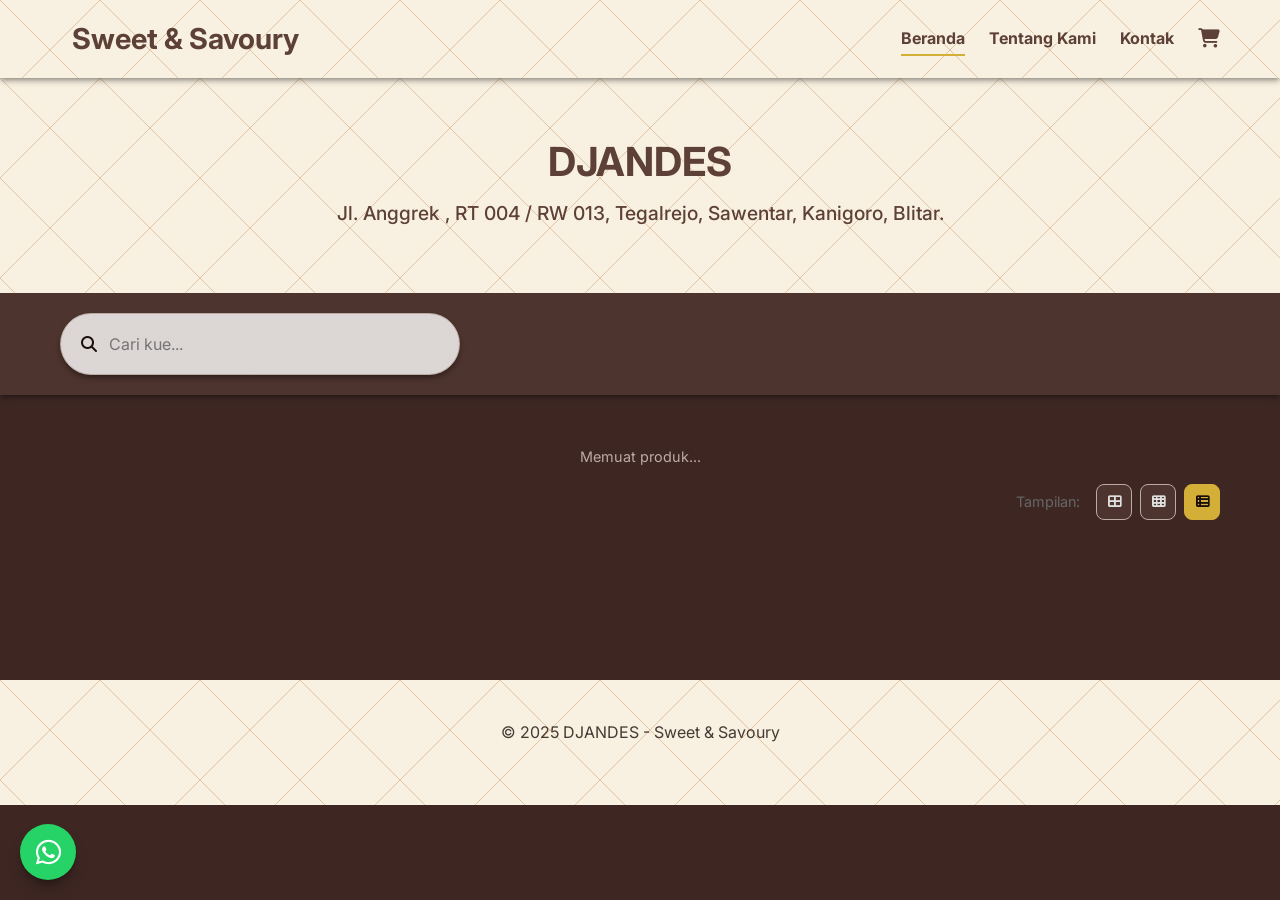
==== index.html @ 57e3a471 "Add files via upload" ====
<!DOCTYPE html>
<html lang="id">

<head>
    <meta charset="UTF-8">
    <meta name="viewport" content="width=device-width, initial-scale=1.0">
    <title>DJANDES - Sweet & Savoury - Katalog dan harga</title>
    <link rel="manifest" href="manifest-catalog.json">
    <link rel="stylesheet" href="https://cdnjs.cloudflare.com/ajax/libs/font-awesome/6.4.0/css/all.min.css">
    <link rel="stylesheet" href="style.css">
    <meta name="description"
        content="home made kue basah lokal yang menyajikan berbagai macam kue tradisional dan modern dengan cita rasa autentik dan kualitas terbaik.">
    <link rel="icon" type="image/png" href="/img/favicon.ico">
    <link rel="shortcut icon" href="/img/favicon.ico">
    <link rel="apple-touch-icon" href="/img/favicon.ico">
    <link href="https://fonts.googleapis.com/css2?family=Inter:wght@400;500;600;700&display=swap" rel="stylesheet">
    <script src="https://cdn.jsdelivr.net/npm/@supabase/supabase-js@2"></script>
    <!-- Open Graph / Facebook / WhatsApp -->
    <meta property="og:type" content="website">
    <meta property="og:site_name" content="DJANDES - Sweet & Savoury">
    <meta property="og:title" content="DJANDES - Sweet & Savoury">
    <meta property="og:description"
        content="Berbagai macam kue tradisional dan modern dengan cita rasa autentik dan kualitas terbaik.">
    <meta property="og:image" content="https://djandes.vercel.app/img/djandes.png" />
    <meta property="og:url" content="https://djandes.vercel.app">

    <!-- Twitter / X Card -->
    <meta name="twitter:card" content="summary_large_image">
    <meta name="twitter:title" content="DJANDES - Sweet & Savoury">
    <meta name="twitter:description"
        content="home made kue basah lokal yang menyajikan berbagai macam kue tradisional dan modern dengan cita rasa autentik dan kualitas terbaik.">
    <meta name="twitter:image" content="https://djandes.vercel.app/img/djandes.png">
</head>

<body>
    <!-- Header -->
    <header>
        <div class="container">
            <div class="header-content">
                <div class="logo">
                    <img id="site-logo" src="img/gambar.jpg" alt="">
                    <h1>Sweet & Savoury</h1>
                </div>
                <nav>
                    <ul>
                        <li><a href="index.html" style="color: var(--primary-color);">Beranda</a></li>
                        <li><a href="about.html">Tentang Kami</a></li>
                        <li><a href="contact.html">Kontak</a></li>
                        <li class="nav-cart">
                            <a href="#" id="nav-cart-toggle">
                                <i class="fas fa-shopping-cart"></i>
                                <span class="cart-count" id="nav-cart-count">0</span>
                            </a>
                        </li>
                    </ul>
                </nav>
            </div>
        </div>
    </header>

    <!-- Hero Section -->
    <section class="hero" id="home">
        <div class="container">
            <h2 id="site-title">DJANDES</h2>
            <p id="site-description">Jl. Anggrek , RT 004 / RW 013, Tegalrejo, Sawentar, Kanigoro, Blitar.</p>
            <div class="social-icons" id="social-icons">
                <!-- Social icons will be dynamically added here -->
            </div>
        </div>
    </section>

    <!-- Filter & Search Section -->
    <section class="filter-section">
        <div class="container">
            <div class="filter-content">
                <div class="search-box">
                    <i class="fas fa-search"></i>
                    <input type="text" id="search-input" placeholder="Cari kue...">
                </div>
                <div class="category-filter" id="category-filter">
                    <!-- Categories will be dynamically added here -->
                </div>
            </div>
        </div>
    </section>

    <!-- Products Section -->
    <section class="products-section" id="products">
        <div class="container">
            <!-- Products Count -->
            <div class="products-count" id="products-count">
                Memuat produk...
            </div>

            <!-- Grid Layout Controls -->
            <div class="layout-controls" id="layout-controls">
                <span style="margin-right: 8px; color: #666; font-size: 0.9rem;">Tampilan:</span>
                <button class="layout-btn active" id="grid-2-btn" title="2 Kolom">
                    <i class="fas fa-th-large"></i>
                </button>
                <button class="layout-btn" id="grid-3-btn" title="3 Kolom">
                    <i class="fas fa-th"></i>
                </button>
                <button class="layout-btn" id="grid-4-btn" title="4 Kolom">
                    <i class="fas fa-th-list"></i>
                </button>
            </div>

            <!-- Products Grid -->
            <div class="products-grid" id="products-grid">
                <!-- Products will be dynamically added here -->
            </div>

            <!-- Pagination -->
            <div class="pagination" id="pagination">
                <!-- Pagination buttons will be dynamically added here -->
            </div>
            <div class="pagination-info" id="pagination-info"></div>
        </div>
    </section>

    <!-- Image Modal -->
    <div class="image-modal" id="image-modal">
        <div class="modal-content">
            <button class="close-modal" id="close-modal">
                <i class="fas fa-times"></i>
            </button>
            <img class="modal-image" id="modal-image" src="" alt="">
        </div>
    </div>

    <!-- NEW: Description Modal -->
    <div class="description-modal" id="description-modal">
        <div class="description-modal-content">
            <button class="close-description-modal" id="close-description-modal">
                <i class="fas fa-times"></i>
            </button>
            <h3 id="description-modal-title"></h3>
            <p id="description-modal-text"></p>
        </div>
    </div>

    <!-- Checkout Modal -->
    <div class="checkout-modal" id="checkout-modal">
        <div class="checkout-form" id="checkout-form">
            <div class="checkout-header">
                <h3>Checkout Pesanan</h3>
                <button class="close-checkout" id="close-checkout">
                    <i class="fas fa-times"></i>
                </button>
            </div>

            <div class="form-group">
                <label for="customer-name">Nama Pemesan *</label>
                <input type="text" id="customer-name" class="form-control" placeholder="Masukkan nama lengkap" required>
            </div>

            <div class="form-row">
                <div class="form-group">
                    <label for="pickup-date">Tanggal Pengambilan *</label>
                    <input type="date" id="pickup-date" class="form-control" required>
                </div>
                <div class="form-group">
                    <label for="pickup-time">Jam Pengambilan *</label>
                    <input type="time" id="pickup-time" class="form-control" required>
                </div>
            </div>

            <div class="form-group">
                <label for="customer-note">Catatan Tambahan (Opsional)</label>
                <textarea id="customer-note" class="form-control"
                    placeholder="Masukkan catatan atau instruksi khusus (opsional)" rows="2"
                    style="font-family: inherit; font-size: 0.95rem; resize: vertical;"></textarea>
            </div>

            <div class="form-group">
                <label>Detail Pesanan:</label>
                <div id="checkout-items"
                    style="background: var(--light-color); padding: 16px; border-radius: 8px; margin-top: 8px; font-size: 0.9rem;">
                    <!-- Order items will be dynamically added here -->
                </div>
            </div>

            <button class="checkout-btn" id="confirm-checkout">
                <i class="fab fa-whatsapp"></i> Kirim ke WhatsApp
            </button>
        </div>
    </div>

    <!-- Cart Summary -->
    <div class="cart-summary" id="cart-summary">
        <div class="cart-header">
            <h3>Keranjang Belanja</h3>
            <button class="close-cart" id="close-cart">
                <i class="fas fa-times"></i>
            </button>
        </div>
        <div class="cart-items" id="cart-items">
            <!-- Cart items will be dynamically added here -->
        </div>
        <div class="cart-total" id="cart-total">
            Total: Rp 0
        </div>
        <button class="checkout-btn" id="checkout-btn">Checkout Pesanan</button>
    </div>

    <!-- WhatsApp Float -->
    <a class="whatsapp-float" id="whatsapp-float" href="#" target="_blank">
        <i class="fab fa-whatsapp"></i>
    </a>

    <!-- Footer -->
    <footer>
        <div class="container">
            <div class="footer-content">
                <p>&copy; 2025 DJANDES - Sweet & Savoury</p>
                <div class="social-icons">
                    <!-- Social icons will be dynamically added here -->
                </div>
            </div>
        </div>
    </footer>

    <!-- ================================================================================= -->
    <!-- MODAL BARU: BOX SELECTION -->
    <!-- ================================================================================= -->
    <div class="box-selection-modal" id="box-selection-modal">
        <div class="box-selection-content">
            <div class="box-selection-header">
                <h3>Menu Box</h3>
                <button class="close-box-selection" id="close-box-selection">
                    <i class="fas fa-times"></i>
                </button>
            </div>
            <div class="box-options-container" id="box-options-container">
                <!-- Box options will be dynamically added here -->
            </div>
        </div>
    </div>

    <!-- ================================================================================= -->
    <!-- MODAL BARU: SNACK BOX COMPOSITION -->
    <!-- ================================================================================= -->
    <div class="snack-box-modal" id="snack-box-modal">
        <div class="snack-box-content">
            <div class="snack-box-header">
                <h3 id="snack-box-title">Pilih Komponen</h3>
                <button class="close-snack-box" id="close-snack-box">
                    <i class="fas fa-times"></i>
                </button>
            </div>
            <div class="snack-box-description" id="snack-box-description">
                <!-- Description will be dynamically added here -->
            </div>
            <div class="snack-box-components" id="snack-box-components">
                <!-- Components will be dynamically added here -->
            </div>
            <div class="snack-box-footer">
                <div class="snack-box-selected-count" id="snack-box-selected-count">0 item dipilih</div>
                <button class="btn btn-primary" id="snack-box-confirm-btn" disabled>Lanjutkan</button>
            </div>
        </div>
    </div>

    <script src="config.js"></script>
    <script src="script.js"></script>
</body>

</html>
---- style.css ----
/* Modern Styles for DJANDES Website - Dark Brown & Gold Theme */
:root {
    --primary-color: #5D4037;
    /* Rich Dark Brown */
    --secondary-color: #D4AF37;
    /* Elegant Gold */
    --accent-color: #BCAAA4;
    /* Light Brown */
    --text-color: #E0E0E0;
    /* Light Gray Text */
    --text-dark: #212121;
    /* Dark Text for Light Elements */
    --light-color: #3E2723;
    /* Dark Brown Background */
    --card-bg: #4E342E;
    /* Card Background */
    --dark-color: #1A0E0A;
    /* Very Dark Brown */
    --gold-accent: #FFD700;
    /* Bright Gold */
    --cream-accent: #F5E6D3;
    /* Cream Color */
    --shadow: 0 4px 6px -1px rgba(0, 0, 0, 0.3), 0 2px 4px -1px rgba(0, 0, 0, 0.2);
    --shadow-lg: 0 10px 15px -3px rgba(0, 0, 0, 0.3), 0 4px 6px -2px rgba(0, 0, 0, 0.2);
    --social-bg: linear-gradient(rgba(255, 255, 255, 0.8), rgba(255, 255, 255, 0.8));
    --error-color: #E53935;
    --success-color: #43A047;
    --warning-color: #FB8C00;
    --info-color: #1E88E5;
    --border-radius: 12px;
    --transition: all 0.3s ease;
    --white-color: #F9FAFB;
    --black-color: #000000;
    --product-name: #FFFFFF;
}

* {
    margin: 0;
    padding: 0;
    box-sizing: border-box;
    font-family: 'Inter', -apple-system, BlinkMacSystemFont, 'Segoe UI', Roboto, Oxygen, Ubuntu, Cantarell, 'Open Sans', 'Helvetica Neue', sans-serif;
}

body {
    background: var(--light-color);
    color: var(--text-color);
    line-height: 1.6;
    overflow-x: hidden;
}

.container {
    max-width: 1200px;
    margin: 0 auto;
    padding: 0 20px;
}

/* Header Styles - Simple and Mobile Friendly */
header {
    background: linear-gradient(rgba(255, 255, 255, 0.34), rgba(255, 255, 255, 0.34)),
        url('data:image/svg+xml;utf8,<svg xmlns="http://www.w3.org/2000/svg" width="100" height="100" viewBox="0 0 100 100"><rect width="100" height="100" fill="%23f5e8d0"/><path d="M0 0L100 100M100 0L0 100" stroke="%23d4a574" stroke-width="1"/></svg>');
    box-shadow: var(--shadow);
    position: sticky;
    top: 0;
    z-index: 100;
}

.header-content {
    display: flex;
    justify-content: space-between;
    align-items: center;
    padding: 16px 0;
    flex-wrap: wrap;
    gap: 16px;
}

.logo {
    display: flex;
    align-items: center;
    gap: 12px;
}

.logo img {
    height: 45px;
    width: auto;
    border-radius: 8px;
    object-fit: cover;
}

.logo h1 {
    font-size: 1.8rem;
    color: var(--primary-color);
    font-weight: 700;
}

nav ul {
    display: flex;
    list-style: none;
    gap: 24px;
    align-items: center;
}

nav a {
    text-decoration: none;
    color: var(--primary-color);
    font-weight: 500;
    font-size: 1rem;
    font-weight: bold;
    transition: var(--transition);
    position: relative;
    padding: 8px 0;
    white-space: nowrap;
}

nav a::after {
    content: '';
    position: absolute;
    bottom: 0;
    left: 0;
    width: 0;
    height: 2px;
    background-color: var(--secondary-color);
    transition: width 0.3s ease;
}

nav a:hover::after,
nav a[style*="color: var(--primary-color)"]::after {
    width: 100%;
}

nav a:hover {
    color: var(--secondary-color);
}

/* Navbar Cart Styles */
.nav-cart {
    position: relative;
}

.nav-cart a {
    display: flex;
    align-items: center;
    justify-content: center;
    position: relative;
    font-size: 1.2rem;
}

.cart-count {
    position: absolute;
    top: -8px;
    right: -8px;
    background-color: var(--error-color);
    color: white;
    font-size: 0.7rem;
    font-weight: 600;
    width: 18px;
    height: 18px;
    border-radius: 50%;
    display: flex;
    align-items: center;
    justify-content: center;
    text-align: center;
    line-height: 1;
    padding: 0;
    display: none;
}

/* Hero Section - Modern */
.hero {
    text-align: center;
    padding: 60px 0 40px;
    background: linear-gradient(rgba(255, 255, 255, 0.34), rgba(255, 255, 255, 0.34)),
        url('data:image/svg+xml;utf8,<svg xmlns="http://www.w3.org/2000/svg" width="100" height="100" viewBox="0 0 100 100"><rect width="100" height="100" fill="%23f5e8d0"/><path d="M0 0L100 100M100 0L0 100" stroke="%23d4a574" stroke-width="1"/></svg>');
    position: relative;
}

.hero::before {
    content: '';
    position: absolute;
    top: 0;
    left: 0;
    width: 100%;
    background: url('data:image/svg+xml;utf8,<svg xmlns="http://www.w3.org/2000/svg" width="100" height="100" viewBox="0 0 100 100"><rect width="100" height="100" fill="none"/><path d="M0 0L100 100M100 0L0 100" stroke="rgba(212, 175, 55, 0.1)" stroke-width="1"/></svg>');
    background-size: 20px 20px;
    opacity: 0.5;
}

.hero h2 {
    font-size: 2.5rem;
    color: var(--primary-color);
    margin-bottom: 12px;
    font-weight: 700;
    line-height: 1.2;
    position: relative;
}

.hero p {
    font-size: 1.2rem;
    color: var(--primary-color);
    margin-bottom: 24px;
    font-weight: 500;
    position: relative;
}

.social-icons {
    display: flex;
    justify-content: center;
    gap: 16px;
    margin-top: 20px;
    position: relative;
}

.social-icons a {
    color: var(--primary-color);
    font-size: 1.5rem;
    transition: var(--transition);
    padding: 12px;
    border-radius: 50%;
    background-color: var(--social-bg);
}

.social-icons a:hover {
    color: var(--gold-accent);
    background-color: var(--social-bg);
    transform: translateY(-4px);
}

/* Page Hero */
.page-hero {
    text-align: center;
    padding: 60px 0 40px;
    background: linear-gradient(135deg, rgba(26, 14, 10, 0.9), rgba(62, 39, 35, 0.9));
    position: relative;
}

.page-hero h1 {
    font-size: 2.5rem;
    color: var(--white-color);
    margin-bottom: 12px;
    font-weight: 700;
}

.page-hero p {
    font-size: 1.2rem;
    color: var(--white-color);
    font-weight: 500;
}

/* Filter & Search - Modern */
.filter-section {
    background-color: var(--card-bg);
    padding: 20px 0;
    margin-bottom: 30px;
    box-shadow: var(--shadow);
}

.filter-content {
    display: flex;
    justify-content: space-between;
    align-items: center;
    flex-wrap: wrap;
    gap: 20px;
}

.search-box {
    display: flex;
    align-items: center;
    background: var(--social-bg);
    border-radius: 50px;
    padding: 12px 20px;
    box-shadow: var(--shadow);
    flex: 1;
    max-width: 400px;
    border: 1px solid var(--accent-color);
    transition: var(--transition);
}

.search-box:focus-within {
    border-color: var(--black-color);
    box-shadow: 0 0 0 3px rgba(0, 0, 0, 0.32);
}

.search-box input {
    border: none;
    outline: none;
    padding: 8px 12px;
    width: 100%;
    background: transparent;
    font-size: 1rem;
    color: var(--dark-color);
}

.search-box i {
    color: var(--dark-color);
    font-size: 1rem;
}

.category-filter {
    display: flex;
    gap: 12px;
    flex-wrap: wrap;
    justify-content: center;
}

.category-btn {
    background: var(--social-bg);
    border: 1px solid var(--black-color);
    padding: 10px 16px;
    border-radius: 50px;
    cursor: pointer;
    transition: var(--transition);
    font-size: 0.9rem;
    font-weight: 500;
    box-shadow: 0 1px 3px rgba(0, 0, 0, 0.2);
    white-space: nowrap;
    color: var(--dark-color);
    /* PERBAIKAN: Hilangkan bayangan biru mobile */
    -webkit-tap-highlight-color: transparent;
}

.category-btn.active,
.category-btn:hover {
    background: var(--secondary-color);
    color: var(--dark-color);
    border-color: var(--secondary-color);
    transform: translateY(-2px);
    box-shadow: var(--shadow);
}

/* Products Section - Modern */
.products-section {
    padding: 20px 0 40px;
}

.products-count {
    color: var(--accent-color);
    font-size: 0.9rem;
    margin-bottom: 16px;
    text-align: center;
}

/* Layout Controls */
.layout-controls {
    display: flex;
    justify-content: flex-end;
    align-items: center;
    gap: 8px;
    margin-bottom: 20px;
}

.layout-btn {
    background: var(--card-bg);
    border: 1px solid var(--accent-color);
    width: 36px;
    height: 36px;
    border-radius: 8px;
    display: flex;
    align-items: center;
    justify-content: center;
    cursor: pointer;
    transition: var(--transition);
    color: var(--text-color);
}

.layout-btn.active {
    background: var(--secondary-color);
    color: var(--dark-color);
    border-color: var(--secondary-color);
}

.layout-btn:hover {
    background: var(--secondary-color);
    color: var(--dark-color);
    border-color: var(--secondary-color);
}

/* Products Grid - Responsive with Default Grids */
.products-grid {
    display: grid;
    grid-template-columns: repeat(2, 1fr);
    gap: 20px;
    margin-bottom: 30px;
}

/* Product Card - Mobile Friendly */
.product-card {
    background: var(--accent-color);
    border-radius: var(--border-radius);
    overflow: hidden;
    box-shadow: var(--shadow);
    transition: var(--transition);
    border: 1px solid var(--accent-color);
    display: flex;
    flex-direction: column;
}

.product-card:hover {
    transform: translateY(-4px);
    box-shadow: var(--shadow-lg);
}

.product-image-container {
    position: relative;
    height: 200px;
    overflow: hidden;
    cursor: pointer;
    background-color: var(--dark-color);
    /* PERBAIKAN: Hilangkan bayangan biru di mobile agar profesional */
    -webkit-tap-highlight-color: transparent;
    transition: transform 0.2s ease;
}

.product-image-container:active {
    /* PERBAIKAN: Feedback klik yang instan tapi bersih */
    transform: scale(0.97);
    transition: none;
}

.product-image {
    width: 100%;
    height: 100%;
    object-fit: cover;
    transition: var(--transition);
}

.product-image:hover {
    transform: scale(1.05);
}

/* Category Badge Styling */
.category-badge {
    position: absolute;
    top: 10px;
    left: 10px;
    background-color: var(--info-color);
    color: var(--white-color);
    padding: 5px 10px;
    border-radius: 20px;
    font-size: 0.7rem;
    font-weight: 600;
    text-transform: uppercase;
    letter-spacing: 0.5px;
    z-index: 2;
    box-shadow: 0 2px 8px rgba(0, 0, 0, 0.3);
    backdrop-filter: blur(4px);
}

.gallery-badge {
    position: absolute;
    top: 12px;
    right: 12px;
    background: rgba(0, 131, 255, 0.7);
    color: var(--white-color);
    width: 28px;
    height: 28px;
    border-radius: 50%;
    display: flex;
    align-items: center;
    justify-content: center;
    font-size: 0.8rem;
}

.product-info {
    padding: 16px;
    display: flex;
    flex-direction: column;
    flex: 1;
}

.product-name {
    font-size: 1rem;
    font-weight: 600;
    margin-bottom: 8px;
    color: var(--white-color);
    line-height: 1.4;
    display: -webkit-box;
    -webkit-line-clamp: 2;
    -webkit-box-orient: vertical;
    text-overflow: ellipsis;
    text-shadow:
        0 0 2px #000,
        0 0 3px #000,
        0 0 4px #000;
}

.product-price {
    font-size: 1.1rem;
    font-weight: 700;
    color: var(--gold-accent);
    margin-bottom: 8px;
    text-shadow:
        0 0 2px #000,
        0 0 3px #000,
        0 0 4px #000;
}

/* Clickable Description Styling */
.product-description {
    font-size: 0.85rem;
    color: var(--card-bg);
    margin-bottom: 16px;
    line-height: 1.4;
    flex: 1;
    cursor: pointer;
    transition: color 0.2s ease;
    display: -webkit-box;
    -webkit-line-clamp: 2;
    -webkit-box-orient: vertical;
    overflow: hidden;
    text-overflow: ellipsis;
    /* PERBAIKAN: Hilangkan bayangan biru mobile */
    -webkit-tap-highlight-color: transparent;
}

.product-description:hover {
    color: var(--white-color);
}

/* Product Actions - Mobile Friendly */
.product-actions {
    display: flex;
    flex-direction: column;
    gap: 12px;
    align-items: center;
}

.add-to-cart {
    background: var(--card-bg);
    color: var(--white-color);
    border: none;
    padding: 10px 20px;
    border-radius: 8px;
    cursor: pointer;
    transition: var(--transition);
    font-size: 0.9rem;
    font-weight: 600;
    text-align: center;
    width: 100%;
    max-width: 200px;
    flex-shrink: 0;
}

.add-to-cart:hover {
    background: var(--success-color);
    color: var(--white-color);
    border: none;
    transform: translateY(-2px);
}

/* Style untuk tombol hapus mode */
.add-to-cart.delete-mode {
    background: var(--error-color) !important;
    color: white !important;
}

.add-to-cart.delete-mode:hover {
    background: #c62828 !important;
    transform: translateY(-2px);
}

/* ================================================================================= */
/* CSS UNTUK STATUS STOK, MINIMAL ORDER, TIPE PRODUK */
/* ================================================================================= */
/* Out of Stock Overlay */
.out-of-stock-overlay {
    position: absolute;
    top: 60%;
    left: 50%;
    transform: translate(-50%, -50%) rotate(-15deg);
    background-color: var(--error-color);
    color: white;
    padding: 8px 20px;
    border-radius: 8px;
    font-weight: 700;
    text-transform: uppercase;
    font-size: 1.2rem;
    z-index: 10;
    box-shadow: 0 4px 8px rgba(0, 0, 0, 0.3);
}

/* Product Badges */
.product-badges {
    display: flex;
    flex-wrap: wrap;
    gap: 6px;
    margin-bottom: 8px;
}

.min-order-badge,
.type-badge {
    font-size: 0.7rem;
    padding: 2px 6px;
    border-radius: 4px;
    font-weight: 600;
}

.min-order-badge {
    background-color: rgba(0, 131, 255, 0.51);
    color: var(--white-color);
    font-size: 0.7rem;
    text-shadow:
        0 0 2px #000,
        0 0 3px #000,
        0 0 4px #000;
}

.type-badge {
    background-color: rgba(59, 130, 246, 0.2);
    color: var(--info-color);
}

/* Out of Stock Product Card */
.product-card.out-of-stock {
    opacity: 0.7;
}

.product-card.out-of-stock .product-image {
    filter: grayscale(100%);
}

.product-card.out-of-stock .product-actions button {
    background-color: var(--dark-color);
    color: var(--accent-color);
    cursor: not-allowed;
}

.product-card.out-of-stock .product-actions button:hover {
    background-color: var(--dark-color);
    transform: none;
}

/* ================================================================================= */
/* PERBAIKAN PAGINATION - DIPUSATKAN DAN DIPERBAIKI */
/* ================================================================================= */
.pagination-container {
    display: flex;
    flex-direction: column;
    align-items: center;
    margin: 30px 0;
}

.pagination {
    display: flex;
    justify-content: center;
    align-items: center;
    gap: 8px;
    flex-wrap: wrap;
}

.pagination button {
    background: var(--card-bg);
    border: 1px solid var(--accent-color);
    color: var(--text-color);
    width: 40px;
    height: 40px;
    border-radius: 8px;
    display: flex;
    align-items: center;
    justify-content: center;
    cursor: pointer;
    transition: var(--transition);
    font-size: 0.9rem;
    font-weight: 500;
}

.pagination button:hover:not(:disabled) {
    background: var(--secondary-color);
    color: var(--dark-color);
    border-color: var(--secondary-color);
    transform: translateY(-2px);
}

.pagination button.active {
    background: var(--secondary-color);
    color: var(--dark-color);
    border-color: var(--secondary-color);
    font-weight: 600;
}

.pagination button:disabled {
    opacity: 0.5;
    cursor: not-allowed;
    transform: none;
}

.pagination-ellipsis {
    color: var(--accent-color);
    padding: 0 8px;
    font-weight: 500;
}

.pagination-info {
    text-align: center;
    color: var(--accent-color);
    font-size: 0.9rem;
    margin-top: 10px;
}

/* ================================================================================= */
/* MODAL BOX SELECTION & SNACK BOX - DIPERBAIKI */
/* ================================================================================= */

/* Box Selection Modal */
.box-selection-modal {
    display: none;
    position: fixed;
    top: 0;
    left: 0;
    width: 100%;
    height: 100%;
    background-color: rgba(0, 0, 0, 0.9);
    z-index: 1000;
    justify-content: center;
    align-items: center;
    padding: 20px;
    backdrop-filter: blur(5px);
}

.box-selection-modal.active {
    display: flex;
}

.box-selection-content {
    background-color: var(--card-bg);
    border-radius: var(--border-radius);
    width: 100%;
    max-width: 800px;
    max-height: 90vh;
    overflow-y: auto;
    box-shadow: var(--shadow-lg);
}

.box-selection-header {
    display: flex;
    justify-content: space-between;
    align-items: center;
    padding: 20px;
    border-bottom: 1px solid var(--accent-color);
    position: sticky;
    top: 0;
    background: var(--card-bg);
    z-index: 1;
}

.box-selection-header h3 {
    margin: 0;
    color: var(--cream-accent);
    font-size: 1.5rem;
}

.close-box-selection {
    background: none;
    border: none;
    font-size: 1.5rem;
    cursor: pointer;
    color: var(--accent-color);
    transition: var(--transition);
    width: 40px;
    height: 40px;
    border-radius: 50%;
    display: flex;
    align-items: center;
    justify-content: center;
}

.close-box-selection:hover {
    background: rgba(255, 255, 255, 0.1);
    color: var(--error-color);
}

/* Quantity Controls dalam Modal */
.modal-quantity-controls {
    padding: 20px;
    border-bottom: 1px solid var(--accent-color);
}

.modal-quantity-section {
    text-align: center;
}

.modal-quantity-section h4 {
    margin-bottom: 15px;
    color: var(--cream-accent);
    font-size: 1.1rem;
}

.modal-quantity-section .quantity-controls-centered {
    display: flex;
    align-items: center;
    justify-content: center;
    gap: 12px;
    margin: 0 auto;
    background: var(--light-color);
    border-radius: 12px;
    padding: 12px 20px;
    max-width: 200px;
}

.modal-quantity-section .quantity-btn {
    background: var(--card-bg);
    border: 1px solid var(--accent-color);
    width: 36px;
    height: 36px;
    border-radius: 8px;
    display: flex;
    align-items: center;
    justify-content: center;
    cursor: pointer;
    font-weight: bold;
    font-size: 1rem;
    transition: var(--transition);
    color: var(--white-color);
}

.modal-quantity-section .quantity-btn:hover {
    background: var(--secondary-color);
    color: var(--dark-color);
    border-color: var(--secondary-color);
}

.modal-quantity-section .quantity-input {
    width: 70px;
    text-align: center;
    border: 1px solid var(--accent-color);
    border-radius: 8px;
    padding: 8px 10px;
    font-size: 1rem;
    font-weight: 600;
    background: var(--white-color);
    color: var(--black-color);
}

.min-order-info {
    margin-top: 8px;
    color: var(--warning-color);
    font-size: 0.85rem;
    font-style: italic;
}

.modal-separator {
    padding: 15px 20px;
    background: var(--light-color);
}

.modal-separator h4 {
    margin: 0;
    color: var(--cream-accent);
    font-size: 1.1rem;
}

/* Box Options Grid */
.box-options-grid {
    display: grid;
    grid-template-columns: repeat(auto-fill, minmax(200px, 1fr));
    gap: 15px;
    padding: 20px;
}

.box-option {
    border: 2px solid var(--accent-color);
    border-radius: var(--border-radius);
    overflow: hidden;
    cursor: pointer;
    transition: var(--transition);
    background-color: var(--card-bg);
}

.box-option:hover {
    transform: translateY(-4px);
    box-shadow: var(--shadow-lg);
    border-color: var(--secondary-color);
}

.box-option.active {
    border-color: var(--secondary-color);
    box-shadow: 0 0 0 3px rgba(212, 175, 55, 0.3);
}

.box-option-image {
    height: 150px;
    overflow: hidden;
}

.box-option-image img {
    width: 100%;
    height: 100%;
    object-fit: cover;
    transition: var(--transition);
}

.box-option:hover .box-option-image img {
    transform: scale(1.05);
}

.box-option-info {
    padding: 15px;
    text-align: center;
}

.box-option-info h4 {
    margin: 0 0 8px 0;
    color: var(--white-color);
    font-size: 1rem;
}

.box-option-price {
    margin: 0;
    color: var(--gold-accent);
    font-weight: 600;
    font-size: 0.9rem;
}

/* Tombol Konfirmasi Modal */
.modal-confirm-btn {
    margin: 20px;
    width: calc(100% - 40px);
    padding: 15px;
    font-size: 1.1rem;
    font-weight: 600;
    background: var(--secondary-color);
    color: var(--dark-color);
    border: none;
    border-radius: 8px;
    cursor: pointer;
    transition: var(--transition);
    display: flex;
    align-items: center;
    justify-content: center;
    gap: 8px;
}

.modal-confirm-btn:hover:not(:disabled) {
    background: var(--gold-accent);
    transform: translateY(-2px);
}

.modal-confirm-btn:disabled {
    opacity: 0.6;
    cursor: not-allowed;
    transform: none;
}

/* Snack Box Modal */
.snack-box-modal {
    display: none;
    position: fixed;
    top: 0;
    left: 0;
    width: 100%;
    height: 100%;
    background-color: rgba(0, 0, 0, 0.9);
    z-index: 1000;
    justify-content: center;
    align-items: center;
    padding: 20px;
    backdrop-filter: blur(5px);
}

.snack-box-modal.active {
    display: flex;
}

.snack-box-content {
    background-color: var(--card-bg);
    border-radius: var(--border-radius);
    width: 100%;
    max-width: 900px;
    max-height: 90vh;
    overflow-y: auto;
    box-shadow: var(--shadow-lg);
    display: flex;
    flex-direction: column;
}

.snack-box-header {
    display: flex;
    justify-content: space-between;
    align-items: center;
    padding: 20px;
    border-bottom: 1px solid var(--accent-color);
    position: sticky;
    top: 0;
    background: var(--card-bg);
    z-index: 1;
}

.snack-box-header h3 {
    margin: 0;
    color: var(--cream-accent);
    font-size: 1.5rem;
}

.close-snack-box {
    background: none;
    border: none;
    font-size: 1.5rem;
    cursor: pointer;
    color: var(--accent-color);
    transition: var(--transition);
    width: 40px;
    height: 40px;
    border-radius: 50%;
    display: flex;
    align-items: center;
    justify-content: center;
}

.close-snack-box:hover {
    background: rgba(255, 255, 255, 0.1);
    color: var(--error-color);
}

.snack-box-description {
    padding: 15px 20px;
    color: var(--text-color);
    background-color: var(--light-color);
    text-align: center;
    font-size: 0.95rem;
}

.snack-box-components {
    flex-grow: 1;
    overflow-y: auto;
    padding: 0;
}

.snack-box-components-grid {
    display: grid;
    grid-template-columns: repeat(auto-fill, minmax(200px, 1fr));
    gap: 15px;
    padding: 20px;
}

.snack-box-component {
    border: 2px solid var(--accent-color);
    border-radius: var(--border-radius);
    overflow: hidden;
    cursor: pointer;
    transition: var(--transition);
    background-color: var(--card-bg);
    position: relative;
}

.snack-box-component:hover {
    transform: translateY(-4px);
    box-shadow: var(--shadow-lg);
    border-color: var(--secondary-color);
}

.snack-box-component.selected {
    border-color: var(--secondary-color);
    box-shadow: 0 0 0 3px rgba(212, 175, 55, 0.3);
}

.component-image {
    height: 120px;
    overflow: hidden;
}

.component-image img {
    width: 100%;
    height: 100%;
    object-fit: cover;
    transition: var(--transition);
}

.snack-box-component:hover .component-image img {
    transform: scale(1.05);
}

.component-info {
    padding: 12px;
}

.component-info h4 {
    margin: 0 0 6px 0;
    color: var(--white-color);
    font-size: 0.95rem;
    line-height: 1.3;
}

.component-price {
    margin: 0;
    color: var(--gold-accent);
    font-weight: 600;
    font-size: 0.85rem;
}

.component-checkbox {
    position: absolute;
    top: 10px;
    right: 10px;
    background-color: rgba(0, 0, 0, 0.7);
    width: 24px;
    height: 24px;
    border-radius: 4px;
    display: flex;
    align-items: center;
    justify-content: center;
}

.component-checkbox input[type="checkbox"] {
    width: 16px;
    height: 16px;
    cursor: pointer;
    accent-color: var(--secondary-color);
}

.snack-box-footer {
    display: flex;
    justify-content: space-between;
    align-items: center;
    padding: 20px;
    border-top: 1px solid var(--accent-color);
    background: var(--light-color);
    position: sticky;
    bottom: 0;
}

.snack-box-selected-count {
    color: var(--text-color);
    font-weight: 600;
    font-size: 0.95rem;
}

/* Tombol dalam modal */
.btn {
    background: var(--secondary-color);
    color: var(--dark-color);
    border: none;
    padding: 12px 24px;
    border-radius: 8px;
    cursor: pointer;
    font-weight: 600;
    transition: var(--transition);
    font-size: 1rem;
}

.btn:hover:not(:disabled) {
    background: var(--gold-accent);
    transform: translateY(-2px);
}

.btn:disabled {
    opacity: 0.6;
    cursor: not-allowed;
    transform: none;
}

.btn-primary {
    background: var(--secondary-color);
    color: var(--dark-color);
}

/* Quantity Controls Centered */
.quantity-controls-centered {
    display: flex;
    align-items: center;
    justify-content: center;
    gap: 8px;
    background: var(--accent-color);
    border-radius: 8px;
    padding: 8px 12px;
    width: 100%;
    max-width: 200px;
}

.quantity-btn {
    background: var(--card-bg);
    border: 1px solid var(--accent-color);
    width: 32px;
    height: 32px;
    border-radius: 6px;
    display: flex;
    align-items: center;
    justify-content: center;
    cursor: pointer;
    font-weight: bold;
    font-size: 0.9rem;
    transition: var(--transition);
    color: var(--white-color);
    flex-shrink: 0;
}

.quantity-btn:hover {
    background: var(--secondary-color);
    color: var(--dark-color);
    border-color: var(--secondary-color);
}

.quantity-input {
    width: 60px;
    text-align: center;
    border: 1px solid var(--accent-color);
    border-radius: 6px;
    padding: 6px 8px;
    font-size: 0.9rem;
    font-weight: 600;
    background: var(--white-color);
    color: var(--black-color);
    flex-shrink: 0;
}

.quantity-input:focus {
    outline: none;
    border-color: var(--secondary-color);
    box-shadow: 0 0 0 3px rgba(212, 175, 55, 0.2);
}

/* Image Modal - Modern */
.image-modal {
    display: none;
    position: fixed;
    top: 0;
    left: 0;
    width: 100%;
    height: 100%;
    background: rgba(0, 0, 0, 0.95);
    z-index: 1000;
    justify-content: center;
    align-items: center;
    backdrop-filter: blur(5px);
}

.image-modal.active {
    display: flex;
}

.modal-content {
    max-width: 90%;
    max-height: 90%;
    position: relative;
    display: flex;
    align-items: center;
    justify-content: center;
}

.modal-image {
    max-width: 90vw;
    max-height: 90vh;
    width: auto;
    height: auto;
    object-fit: contain;
    border-radius: var(--border-radius);
}

.close-modal {
    position: absolute;
    top: -40px;
    right: 0;
    color: var(--secondary-color);
    font-size: 1.8rem;
    cursor: pointer;
    background: none;
    border: none;
    z-index: 1002;
    transition: var(--transition);
}

.close-modal:hover {
    transform: scale(1.1);
}

/* Gallery Navigation */
.gallery-nav {
    position: absolute;
    top: 50%;
    transform: translateY(-50%);
    background: rgba(0, 0, 0, 0.3);
    color: var(--white-color);
    border: none;
    width: 50px;
    height: 50px;
    border-radius: 50%;
    cursor: pointer;
    font-size: 1.2rem;
    z-index: 1001;
    display: flex;
    align-items: center;
    justify-content: center;
    transition: var(--transition);
    backdrop-filter: blur(5px);
}

.gallery-nav:hover {
    background: rgba(0, 0, 0, 0.5);
    transform: translateY(-50%) scale(1.1);
}

.gallery-prev {
    left: 20px;
}

.gallery-next {
    right: 20px;
}

.gallery-indicator {
    position: absolute;
    bottom: 20px;
    left: 50%;
    transform: translateX(-50%);
    color: var(--cream-accent);
    background: rgba(0, 0, 0, 0.7);
    padding: 8px 16px;
    border-radius: 50px;
    font-size: 0.9rem;
    z-index: 1001;
    backdrop-filter: blur(5px);
}

/* Description Modal Styles */
.description-modal {
    display: none;
    position: fixed;
    z-index: 1001;
    left: 0;
    top: 0;
    width: 100%;
    height: 100%;
    background-color: rgba(0, 0, 0, 0.8);
    justify-content: center;
    align-items: center;
    padding: 20px;
}

.description-modal.active {
    display: flex;
}

.description-modal-content {
    background-color: var(--card-bg);
    padding: 30px;
    border-radius: var(--border-radius);
    box-shadow: var(--shadow-lg);
    max-width: 600px;
    width: 100%;
    max-height: 80vh;
    overflow-y: auto;
    position: relative;
}

.description-modal-content h3 {
    margin-top: 0;
    margin-bottom: 20px;
    color: var(--cream-accent);
    font-size: 1.5rem;
}

.description-modal-content p {
    color: var(--text-color);
    line-height: 1.7;
    font-size: 1rem;
    margin: 0;
}

.close-description-modal {
    position: absolute;
    top: 15px;
    right: 15px;
    color: var(--accent-color);
    font-size: 24px;
    font-weight: bold;
    cursor: pointer;
    background: none;
    border: none;
    z-index: 1;
}

.close-description-modal:hover {
    color: var(--secondary-color);
}

/* Checkout Modal - Modern */
.checkout-modal {
    display: none;
    position: fixed;
    top: 0;
    left: 0;
    width: 100%;
    height: 100%;
    background: rgba(0, 0, 0, 0.9);
    z-index: 1000;
    justify-content: center;
    align-items: center;
    backdrop-filter: blur(5px);
}

.checkout-modal.active {
    display: flex;
}

.checkout-form {
    background: var(--card-bg);
    padding: 30px;
    border-radius: var(--border-radius);
    width: 90%;
    max-width: 500px;
    max-height: 90vh;
    overflow-y: auto;
    box-shadow: var(--shadow-lg);
}

.checkout-header {
    display: flex;
    justify-content: space-between;
    align-items: center;
    margin-bottom: 20px;
    padding-bottom: 16px;
    border-bottom: 1px solid var(--accent-color);
}

.checkout-header h3 {
    color: var(--cream-accent);
    font-size: 1.5rem;
    font-weight: 700;
}

.close-checkout {
    background: none;
    border: none;
    font-size: 1.5rem;
    cursor: pointer;
    color: var(--accent-color);
    transition: var(--transition);
}

.close-checkout:hover {
    color: var(--error-color);
}

.form-group {
    margin-bottom: 20px;
}

.form-group label {
    display: block;
    margin-bottom: 8px;
    font-weight: 600;
    font-size: 0.95rem;
    color: var(--cream-accent);
}

.form-control {
    width: 100%;
    padding: 12px 16px;
    border: 1px solid var(--accent-color);
    border-radius: 8px;
    font-size: 1rem;
    transition: var(--transition);
    background: var(--white-color);
    color: var(--primary-color);
}

.form-control:focus {
    border-color: var(--secondary-color);
    box-shadow: 0 0 0 3px rgba(212, 175, 55, 0.2);
    outline: none;
}

.form-row {
    display: grid;
    grid-template-columns: 1fr 1fr;
    gap: 16px;
}

/* Cart Summary - Modern */
.cart-summary {
    position: fixed;
    bottom: 20px;
    right: 20px;
    background: var(--card-bg);
    color: var(--text-color);
    padding: 20px;
    border-radius: var(--border-radius);
    box-shadow: var(--shadow-lg);
    z-index: 1010;
    display: none;
    min-width: 300px;
    max-width: 350px;
    border: 1px solid var(--accent-color);
    max-height: 70vh;
    overflow: hidden;
    box-sizing: border-box;
}

.cart-summary.active {
    display: flex;
    flex-direction: column;
}

.cart-header {
    flex-shrink: 0;
    display: flex;
    justify-content: space-between;
    align-items: center;
    margin-bottom: 16px;
    padding-bottom: 12px;
    border-bottom: 1px solid var(--accent-color);
}

.cart-header h3 {
    font-size: 1.2rem;
    font-weight: 700;
    color: var(--cream-accent);
}

.close-cart {
    background: none;
    border: none;
    font-size: 1.2rem;
    cursor: pointer;
    color: var(--accent-color);
    transition: var(--transition);
}

.close-cart:hover {
    color: var(--error-color);
}

.cart-items {
    flex-grow: 1;
    overflow-y: auto;
    margin-bottom: 16px;
}

.cart-item {
    display: flex;
    justify-content: space-between;
    align-items: center;
    margin-bottom: 12px;
    padding-bottom: 12px;
    border-bottom: 1px solid var(--accent-color);
}

.cart-item:last-child {
    border-bottom: none;
    margin-bottom: 0;
}

.cart-item-info {
    flex: 1;
}

.cart-item-name {
    font-weight: 600;
    font-size: 0.95rem;
    color: var(--cream-accent);
}

.cart-item-price {
    font-size: 0.85rem;
    color: var(--secondary-color);
}

.cart-item-quantity {
    display: flex;
    align-items: center;
    gap: 8px;
}

.cart-quantity-btn {
    background: var(--dark-color);
    border: 1px solid var(--accent-color);
    color: var(--text-color);
    width: 24px;
    height: 24px;
    border-radius: 50%;
    cursor: pointer;
    display: flex;
    align-items: center;
    justify-content: center;
    font-size: 0.8rem;
    transition: var(--transition);
}

.cart-quantity-btn:hover {
    background: var(--secondary-color);
    color: var(--dark-color);
    border-color: var(--secondary-color);
}

/* Hilangkan spinner (panah naik/turun) dari input jumlah di keranjang */
.cart-quantity-input {
    width: 42px;
    text-align: center;
    border: 1px solid var(--accent-color);
    border-radius: 4px;
    padding: 2px 0;
    background: var(--white-color);
    color: var(--primary-color);
    font-weight: bold;
    font-size: 0.85rem;
    /* Sembunyikan spinner di Firefox */
    -moz-appearance: textfield;
    appearance: textfield;
}

/* Sembunyikan spinner di Chrome, Edge, Safari */
.cart-quantity-input::-webkit-outer-spin-button,
.cart-quantity-input::-webkit-inner-spin-button {
    -webkit-appearance: none;
    margin: 0;
}

.cart-delete-btn {
    background: var(--error-color);
    border: none;
    color: white;
    width: 24px;
    height: 24px;
    border-radius: 50%;
    cursor: pointer;
    display: flex;
    align-items: center;
    justify-content: center;
    font-size: 0.7rem;
    transition: var(--transition);
    margin-left: 4px;
}

.cart-delete-btn:hover {
    background: #c62828;
    transform: scale(1.1);
}

.cart-delete-btn i {
    font-size: 0.7rem;
}

.cart-total {
    flex-shrink: 0;
    font-weight: 700;
    margin-top: auto;
    padding-top: 12px;
    border-top: 1px solid var(--accent-color);
    font-size: 1.1rem;
    color: var(--cream-accent);
    margin-bottom: 16px;
}

.checkout-btn {
    flex-shrink: 0;
    background: var(--secondary-color);
    color: var(--dark-color);
    border: none;
    padding: 12px 16px;
    border-radius: 8px;
    width: 100%;
    cursor: pointer;
    font-weight: 600;
    transition: var(--transition);
    font-size: 1rem;
    margin-bottom: 0;
    box-sizing: border-box;
}

.checkout-btn:hover {
    background: var(--gold-accent);
    transform: translateY(-2px);
}

/* WhatsApp Float - Modern */
.whatsapp-float {
    position: fixed;
    bottom: 20px;
    left: 20px;
    width: 56px;
    height: 56px;
    background: #25D366;
    border-radius: 50%;
    display: flex;
    align-items: center;
    justify-content: center;
    box-shadow: var(--shadow-lg);
    z-index: 90;
    transition: var(--transition);
    text-decoration: none;
}

.whatsapp-float:hover {
    transform: scale(1.1);
}

.whatsapp-float i {
    color: white;
    font-size: 1.8rem;
}

/* Page Content - Modern */
.page-content {
    padding: 40px 0;
}

.about-section {
    margin-bottom: 40px;
}

.about-section h2 {
    font-size: 1.8rem;
    color: var(--white-color);
    margin-bottom: 20px;
    font-weight: 700;
    text-align: center;
}

.about-grid {
    display: grid;
    grid-template-columns: repeat(auto-fit, minmax(250px, 1fr));
    gap: 24px;
    margin-top: 30px;
}

.about-card {
    background: var(--accent-color);
    border-radius: var(--border-radius);
    padding: 24px;
    box-shadow: var(--shadow);
    transition: var(--transition);
    border: 1px solid var(--accent-color);
}

.about-card:hover {
    transform: translateY(-4px);
    box-shadow: var(--shadow-lg);
}

.about-card h3 {
    font-size: 1.2rem;
    color: var(--primary-color);
    margin-bottom: 12px;
    display: flex;
    align-items: center;
    gap: 10px;
}

.about-card p {
    color: var(--dark-color);
    line-height: 1.6;
}

/* Contact Page - Modern */
.contact-grid {
    display: grid;
    grid-template-columns: 1fr 1fr;
    gap: 30px;
    margin-bottom: 40px;
}

.contact-info h2,
.contact-section h2 {
    font-size: 1.8rem;
    color: var(--accent-color);
    margin-bottom: 24px;
    font-weight: 700;
}

.contact-item {
    display: flex;
    align-items: flex-start;
    gap: 16px;
    margin-bottom: 24px;
    padding: 20px;
    background: var(--accent-color);
    border-radius: var(--border-radius);
    box-shadow: var(--shadow);
    transition: var(--transition);
}

.contact-item:hover {
    transform: translateY(-2px);
    box-shadow: var(--shadow-lg);
}

.contact-icon {
    width: 50px;
    height: 50px;
    background: var(--card-bg);
    color: var(--accent-color);
    border-radius: 50%;
    display: flex;
    align-items: center;
    justify-content: center;
    font-size: 1.2rem;
    flex-shrink: 0;
}

.contact-details h3 {
    font-size: 1.1rem;
    color: var(--primary-color);
    margin-bottom: 4px;
    font-weight: 600;
}

.contact-details p {
    color: var(--dark-color);
    margin-bottom: 4px;
}

.contact-details small {
    color: var(--white-color);
    font-size: 0.85rem;
    text-shadow:
        0 0 1px #000,
        0 0 2px #000,
        0 0 3px #000;
}

.map-container {
    border-radius: var(--border-radius);
    overflow: hidden;
    box-shadow: var(--shadow);
    margin-bottom: 24px;
}

.map-container iframe {
    width: 100%;
    height: 300px;
    border: none;
}

/* Footer - Modern */
footer {
    background: linear-gradient(rgba(255, 255, 255, 0.34), rgba(255, 255, 255, 0.34)),
        url('data:image/svg+xml;utf8,<svg xmlns="http://www.w3.org/2000/svg" width="100" height="100" viewBox="0 0 100 100"><rect width="100" height="100" fill="%23f5e8d0"/><path d="M0 0L100 100M100 0L0 100" stroke="%23d4a574" stroke-width="1"/></svg>');
    color: var(--dark-color);
    padding: 40px 0;
    text-align: center;
    margin-top: 60px;
}

.footer-content {
    display: flex;
    flex-direction: column;
    align-items: center;
    gap: 20px;
}

.footer-content p {
    font-size: 1rem;
    opacity: 0.8;
}

.footer-content .social-icons {
    margin-top: 0;
}

/* Notification - Modern */
.notification {
    position: fixed;
    top: 20px;
    right: 20px;
    padding: 16px 20px;
    border-radius: var(--border-radius);
    color: white;
    z-index: 1000;
    font-weight: 500;
    box-shadow: var(--shadow-lg);
    transition: transform 0.3s ease, opacity 0.3s ease;
    transform: translateX(100%);
    opacity: 0;
    font-size: 0.95rem;
    max-width: 350px;
    display: flex;
    align-items: center;
    gap: 12px;
}

.notification.show {
    transform: translateX(0);
    opacity: 1;
}

.notification.success {
    background: var(--success-color);
}

.notification.warning {
    background: var(--warning-color);
}

.notification.error {
    background: var(--error-color);
}

.notification.info {
    background: var(--info-color);
}

/* No Products - Modern */
.no-products {
    grid-column: 1 / -1;
    text-align: center;
    padding: 60px 20px;
    color: var(--accent-color);
}

.no-products i {
    font-size: 3rem;
    margin-bottom: 16px;
    color: var(--accent-color);
}

.no-products h3 {
    font-size: 1.3rem;
    margin-bottom: 8px;
    color: var(--cream-accent);
}

.no-products p {
    font-size: 1rem;
}

/* Responsive Design - Enhanced */
@media (max-width: 1024px) {

    /* Tablet: 3 kolom */
    .products-grid {
        grid-template-columns: repeat(3, 1fr);
    }
}

@media (max-width: 768px) {
    .header-content {
        flex-direction: column;
        text-align: center;
        gap: 12px;
    }

    .logo h1 {
        font-size: 1.5rem;
    }

    nav ul {
        gap: 16px;
        justify-content: center;
        flex-wrap: wrap;
    }

    nav a {
        font-size: 0.9rem;
    }

    .hero {
        padding: 40px 0 30px;
    }

    .hero h2 {
        font-size: 2rem;
    }

    .hero p {
        font-size: 1rem;
    }

    .page-hero {
        padding: 40px 0 30px;
    }

    .page-hero h1 {
        font-size: 2rem;
    }

    .filter-content {
        flex-direction: column;
        align-items: stretch;
        gap: 16px;
    }

    .search-box {
        max-width: 100%;
    }

    .category-filter {
        justify-content: center;
    }

    /* Mobile: 2 kolom */
    .products-grid {
        grid-template-columns: repeat(2, 1fr);
        gap: 16px;
    }

    .product-image-container {
        height: 180px;
    }

    .layout-controls {
        justify-content: center;
    }

    .gallery-nav {
        width: 40px;
        height: 40px;
        font-size: 1rem;
    }

    .gallery-prev {
        left: 10px;
    }

    .gallery-next {
        right: 10px;
    }

    .contact-grid {
        grid-template-columns: 1fr;
        gap: 20px;
    }

    .form-row {
        grid-template-columns: 1fr;
    }

    .checkout-form {
        padding: 20px;
        margin: 20px;
    }

    .about-grid {
        grid-template-columns: 1fr;
    }

    /* Responsive untuk modal baru */
    .box-options-grid {
        grid-template-columns: repeat(auto-fill, minmax(150px, 1fr));
        gap: 10px;
        padding: 15px;
    }

    .snack-box-components-grid {
        grid-template-columns: repeat(auto-fill, minmax(150px, 1fr));
        gap: 10px;
        padding: 15px;
    }

    .box-option-image {
        height: 120px;
    }

    .component-image {
        height: 100px;
    }

    .modal-quantity-section .quantity-controls-centered {
        max-width: 180px;
        padding: 10px 15px;
    }

    .snack-box-footer {
        flex-direction: column;
        gap: 15px;
        text-align: center;
    }

    .snack-box-footer .btn {
        width: 100%;
    }

    /* Update cart summary position for mobile */
    .cart-summary {
        position: fixed;
        bottom: 0;
        left: 0;
        right: 0;
        border-radius: var(--border-radius) var(--border-radius) 0 0;
        min-width: auto;
        max-width: none;
        max-height: 80vh;
        padding: 16px 20px;
        z-index: 9999;
        transform: translateY(100%);
        transition: transform 0.3s ease, visibility 0s 0.3s;
        visibility: hidden;
    }

    .cart-summary.active {
        transform: translateY(0);
        visibility: visible;
        transition: transform 0.3s ease;
    }

    .whatsapp-float {
        bottom: 80px;
        left: 20px;
    }

    .notification {
        top: 100px;
    }
}

@media (max-width: 480px) {
    .container {
        padding: 0 15px;
    }

    .header-content {
        padding: 10px 0;
    }

    .logo {
        gap: 8px;
    }

    .logo img {
        height: 40px;
    }

    .logo h1 {
        font-size: 1.3rem;
    }

    nav ul {
        gap: 12px;
    }

    nav a {
        font-size: 0.85rem;
        padding: 6px 0;
    }

    .hero h2 {
        font-size: 1.8rem;
    }

    .hero p {
        font-size: 0.95rem;
    }

    .social-icons {
        gap: 12px;
    }

    .social-icons a {
        font-size: 1.3rem;
        padding: 10px;
    }

    /* Very small mobile: 1 kolom */
    .products-grid {
        grid-template-columns: 1fr;
        gap: 16px;
    }

    .product-image-container {
        height: 200px;
    }

    .product-info {
        padding: 12px;
    }

    .pagination button {
        width: 36px;
        height: 36px;
        font-size: 0.85rem;
    }

    .contact-item {
        padding: 16px;
        flex-direction: column;
        align-items: flex-start;
        gap: 8px;
    }

    /* Responsive untuk modal baru */
    .box-options-grid {
        grid-template-columns: 1fr 1fr;
    }

    .snack-box-components-grid {
        grid-template-columns: 1fr 1fr;
    }

    .box-selection-content,
    .snack-box-content {
        margin: 10px;
        max-height: 95vh;
    }
}

/* =================================================================================
   PRINTER SECTION - Thermal Printer UI
================================================================================= */
.printer-section {
    margin-top: 16px;
    padding-top: 16px;
    border-top: 1px dashed var(--accent-color);
    display: flex;
    flex-direction: column;
    gap: 10px;
}

.printer-status-bar {
    display: flex;
    align-items: center;
    gap: 8px;
    background: rgba(0, 0, 0, 0.15);
    border-radius: 8px;
    padding: 8px 12px;
    font-size: 0.82rem;
    color: var(--accent-color);
    flex-wrap: wrap;
}

.printer-dot {
    width: 10px;
    height: 10px;
    border-radius: 50%;
    flex-shrink: 0;
    transition: background 0.3s;
}

.printer-dot.disconnected {
    background: #888;
    box-shadow: 0 0 0 2px rgba(136, 136, 136, 0.3);
}

.printer-dot.connected {
    background: #43A047;
    box-shadow: 0 0 0 3px rgba(67, 160, 71, 0.3);
    animation: pulse-green 1.5s infinite;
}

@keyframes pulse-green {

    0%,
    100% {
        box-shadow: 0 0 0 3px rgba(67, 160, 71, 0.3);
    }

    50% {
        box-shadow: 0 0 0 6px rgba(67, 160, 71, 0.1);
    }
}

.printer-status-text {
    flex: 1;
    min-width: 0;
}

.printer-connect-btn {
    background: rgba(255, 255, 255, 0.08);
    border: 1px solid var(--accent-color);
    color: var(--accent-color);
    padding: 4px 10px;
    border-radius: 6px;
    font-size: 0.78rem;
    cursor: pointer;
    transition: var(--transition);
    white-space: nowrap;
    flex-shrink: 0;
}

.printer-connect-btn:hover {
    background: var(--secondary-color);
    border-color: var(--secondary-color);
    color: var(--dark-color);
}

.printer-connect-btn.disconnecting {
    border-color: var(--error-color);
    color: var(--error-color);
}

.printer-connect-btn.disconnecting:hover {
    background: var(--error-color);
    color: white;
}

.print-struk-btn {
    width: 100%;
    background: linear-gradient(135deg, #455A64, #37474F);
    color: #eceff1;
    border: 1px solid #607D8B;
    padding: 12px 20px;
    border-radius: var(--border-radius);
    cursor: pointer;
    font-size: 1rem;
    font-weight: 600;
    display: flex;
    align-items: center;
    justify-content: center;
    gap: 8px;
    transition: var(--transition);
    letter-spacing: 0.3px;
}

.print-struk-btn:hover {
    background: linear-gradient(135deg, #546E7A, #455A64);
    border-color: var(--secondary-color);
    color: var(--secondary-color);
    transform: translateY(-2px);
    box-shadow: 0 4px 12px rgba(0, 0, 0, 0.3);
}

.print-struk-btn:active {
    transform: translateY(0);
}

.print-struk-btn i {
    font-size: 1.1rem;
}
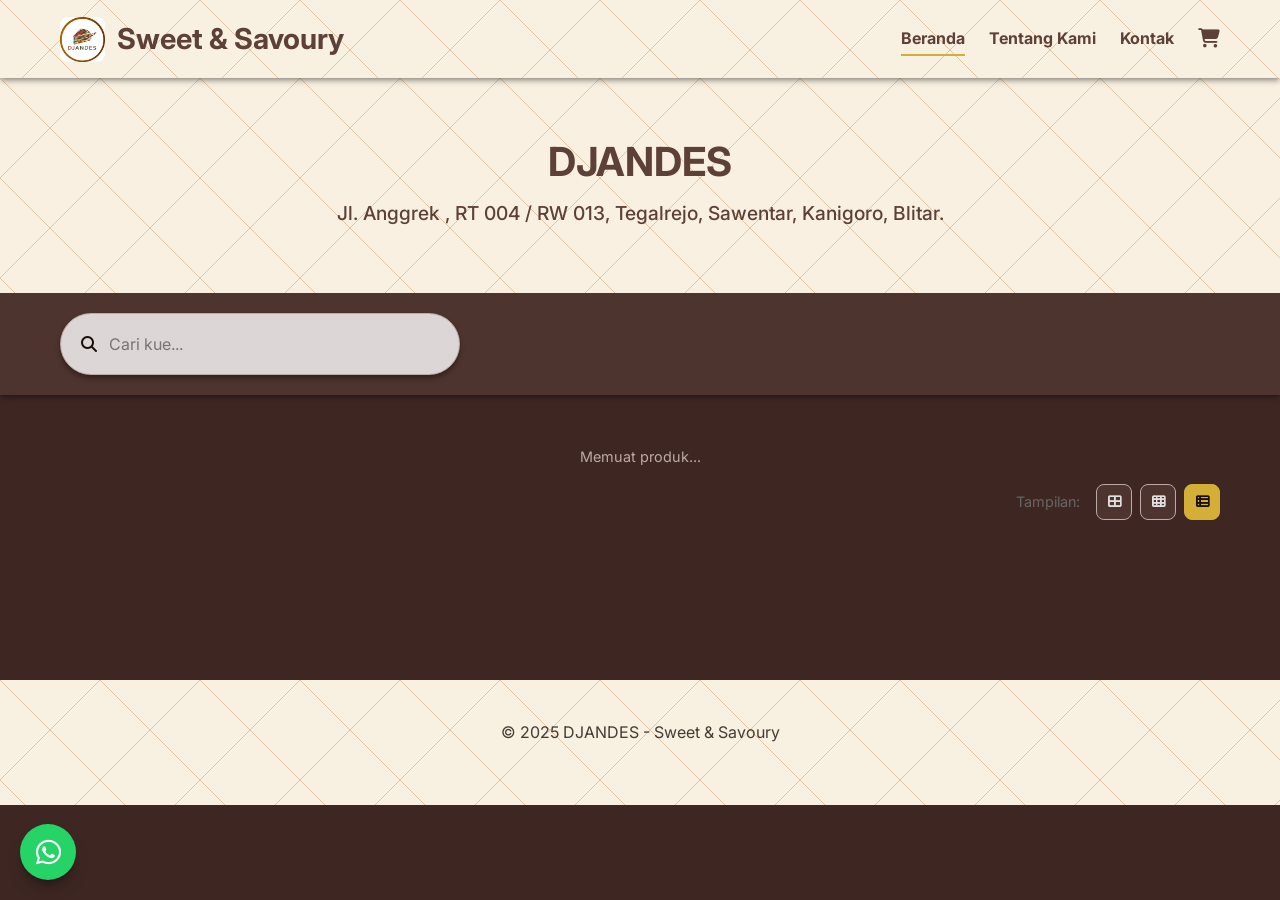
==== commit 97ddcfd4: "Update index.html" ====
--- a/index.html
+++ b/index.html
@@ -4,7 +4,7 @@
 <head>
     <meta charset="UTF-8">
     <meta name="viewport" content="width=device-width, initial-scale=1.0">
-    <title>DJANDES - Sweet & Savoury - Katalog dan harga</title>
+    <title>DJANDES - Sweet & Savoury - Katalog dan Harga</title>
     <link rel="manifest" href="manifest-catalog.json">
     <link rel="stylesheet" href="https://cdnjs.cloudflare.com/ajax/libs/font-awesome/6.4.0/css/all.min.css">
     <link rel="stylesheet" href="style.css">
@@ -266,4 +266,4 @@
     <script src="script.js"></script>
 </body>
 
-</html>+</html>
